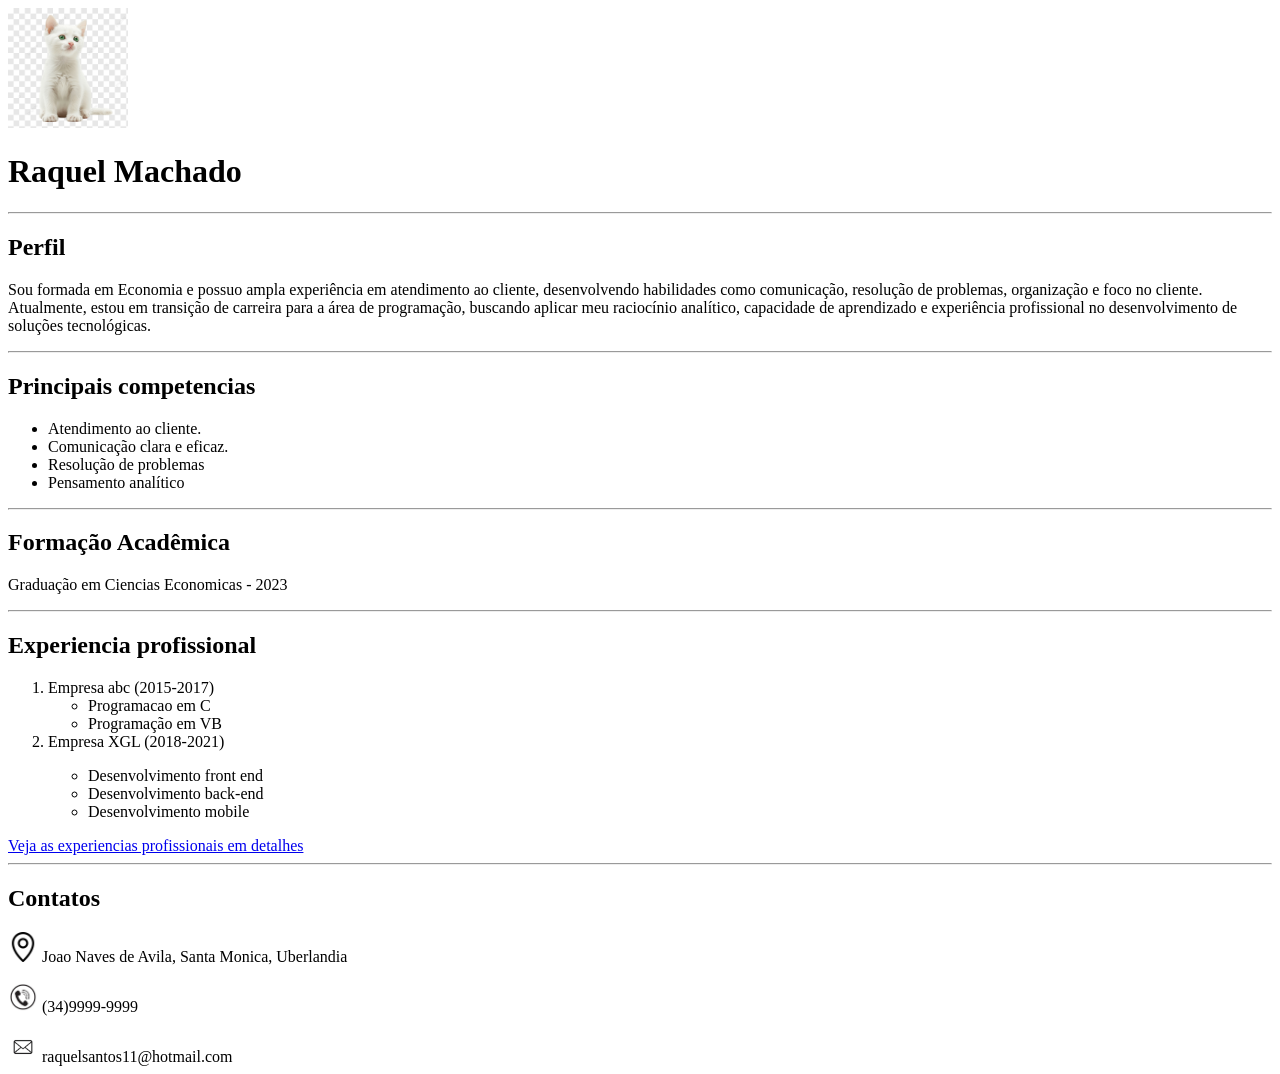
==== AULA02/AULA02.HTML @ 5d280ce5 "Add files via upload" ====
<!DOCTYPE html>
<html lang="en">
<head>
    <meta charset="UTF-8">
    <meta name="viewport" content="width=device-width, initial-scale=1.0">
    <title>Curriculo</title>
</head>
<body>
    <img src="imagens\cat.png" height="120px" alt="gatinho">
    <H1>Raquel Machado</H1>
    <hr>
    <h2>Perfil</h2>
    <p>Sou formada em Economia e possuo ampla experiência em atendimento ao cliente, desenvolvendo habilidades como comunicação, resolução de problemas, organização e foco no cliente. Atualmente, estou em transição de carreira para a área de programação, buscando aplicar meu raciocínio analítico, capacidade de aprendizado e experiência profissional no desenvolvimento de soluções tecnológicas. </p>
    <hr>
    <h2>Principais competencias</h2>
    <ul>
        <li>Atendimento ao cliente.</li>
        <li>Comunicação clara e eficaz.</li>
        <li>Resolução de problemas </li>
        <li>Pensamento analítico</li>
        </ul>
        <hr>
    <h2>Formação Acadêmica</h2>
        <p>Graduação em Ciencias Economicas - 2023 </p>
    <hr>
    <h2>Experiencia profissional</h2>
    <ol>
        <li>Empresa abc  (2015-2017)</li>
        <UL>
      <li>Programacao em C</li>
        <li>Programação em VB</li> </UL>
        <LI>Empresa XGL  (2018-2021)</LI>
     </ol>
     <ol>
     <ul>
        <li>Desenvolvimento front end</li>
        <li>Desenvolvimento back-end</li>
        <li>Desenvolvimento mobile</li>
     </ul> </ol>
     <a href="pagina2.html">Veja as experiencias profissionais em detalhes</a>
     <hr>
     <h2>Contatos</h2>
     <img src ="imagens\localizacao.png"height="30px" alt="localizacao"> 
     Joao Naves de Avila, Santa Monica, Uberlandia
     <p></p>
     <img src ="imagens\tel.jpg"height="30px" alt="Contato">
     (34)9999-9999 <p></p>
     <img src ="imagens\email.jpg"height="30px" alt="Email">
      raquelsantos11@hotmail.com
    
    

</body>
</html>
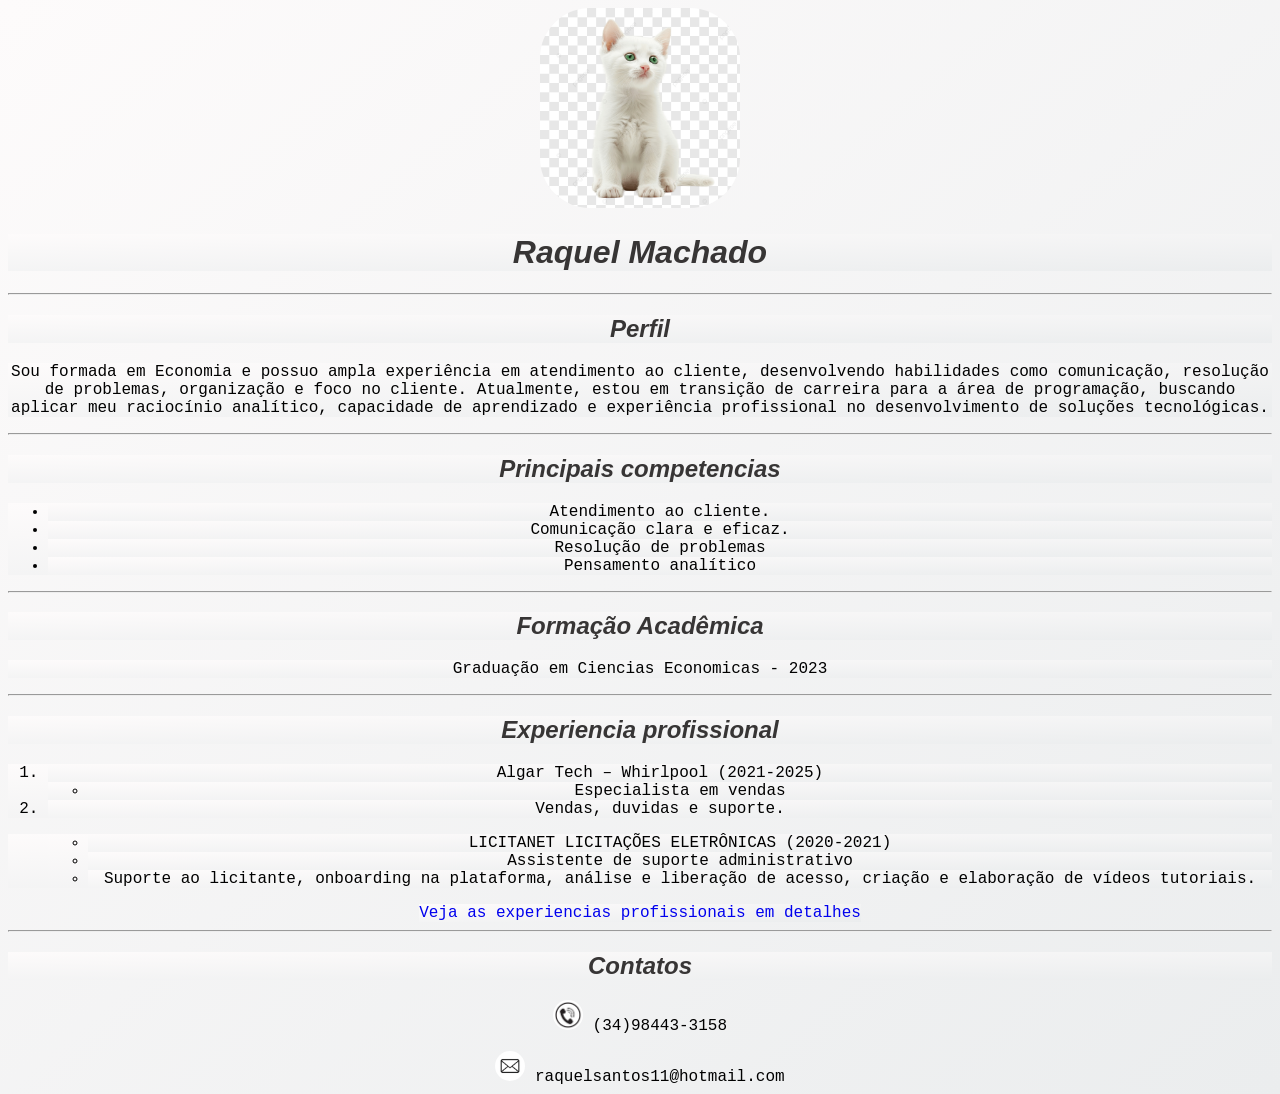
==== commit 06456c99: "Add files via upload" ====
--- a/AULA02/AULA02.HTML
+++ b/AULA02/AULA02.HTML
@@ -4,9 +4,11 @@
     <meta charset="UTF-8">
     <meta name="viewport" content="width=device-width, initial-scale=1.0">
     <title>Curriculo</title>
+    <link rel="stylesheet" href="style.css">
 </head>
 <body>
-    <img src="imagens\cat.png" height="120px" alt="gatinho">
+    <img src="imagens\cat.png" height= "200px" alt="gatinho">
+    
     <H1>Raquel Machado</H1>
     <hr>
     <h2>Perfil</h2>
@@ -25,26 +27,24 @@
     <hr>
     <h2>Experiencia profissional</h2>
     <ol>
-        <li>Empresa abc  (2015-2017)</li>
+        <li>Algar Tech – Whirlpool (2021-2025) </li>
         <UL>
-      <li>Programacao em C</li>
-        <li>Programação em VB</li> </UL>
-        <LI>Empresa XGL  (2018-2021)</LI>
+        <li>Especialista em vendas</li> </UL>
+        <LI>Vendas, duvidas e suporte.</LI>
      </ol>
      <ol>
      <ul>
-        <li>Desenvolvimento front end</li>
-        <li>Desenvolvimento back-end</li>
-        <li>Desenvolvimento mobile</li>
-     </ul> </ol>
-     <a href="pagina2.html">Veja as experiencias profissionais em detalhes</a>
+        <li>LICITANET LICITAÇÕES ELETRÔNICAS (2020-2021)</li>
+        <li>Assistente de suporte administrativo</li>
+        <li>Suporte ao licitante, onboarding na plataforma, análise e liberação de acesso, criação e elaboração de vídeos tutoriais.</li>
+     </ul> </ol> 
+    <a href="pagina2.html">Veja as experiencias profissionais em detalhes</a>
+    
      <hr>
      <h2>Contatos</h2>
-     <img src ="imagens\localizacao.png"height="30px" alt="localizacao"> 
-     Joao Naves de Avila, Santa Monica, Uberlandia
-     <p></p>
+    
      <img src ="imagens\tel.jpg"height="30px" alt="Contato">
-     (34)9999-9999 <p></p>
+     (34)98443-3158 <p></p>
      <img src ="imagens\email.jpg"height="30px" alt="Email">
       raquelsantos11@hotmail.com
     
--- a/AULA02/style.css
+++ b/AULA02/style.css
@@ -0,0 +1,22 @@
+* {
+    background: linear-gradient(to bottom right, #fdfbfb, #ebedee);
+    text-align: center;
+}
+
+h1, h2{
+    font-family: 'Franklin Gothic Medium', 'Arial Narrow', Arial, sans-serif;
+    font-style: italic;
+    color: rgb(55, 53, 53);
+}
+
+img{
+    border-radius: 50px;
+    text-align: right;
+}
+body{
+     font-family: 'Courier New', Courier, monospace;
+}
+
+a{
+    text-decoration: none;
+}
